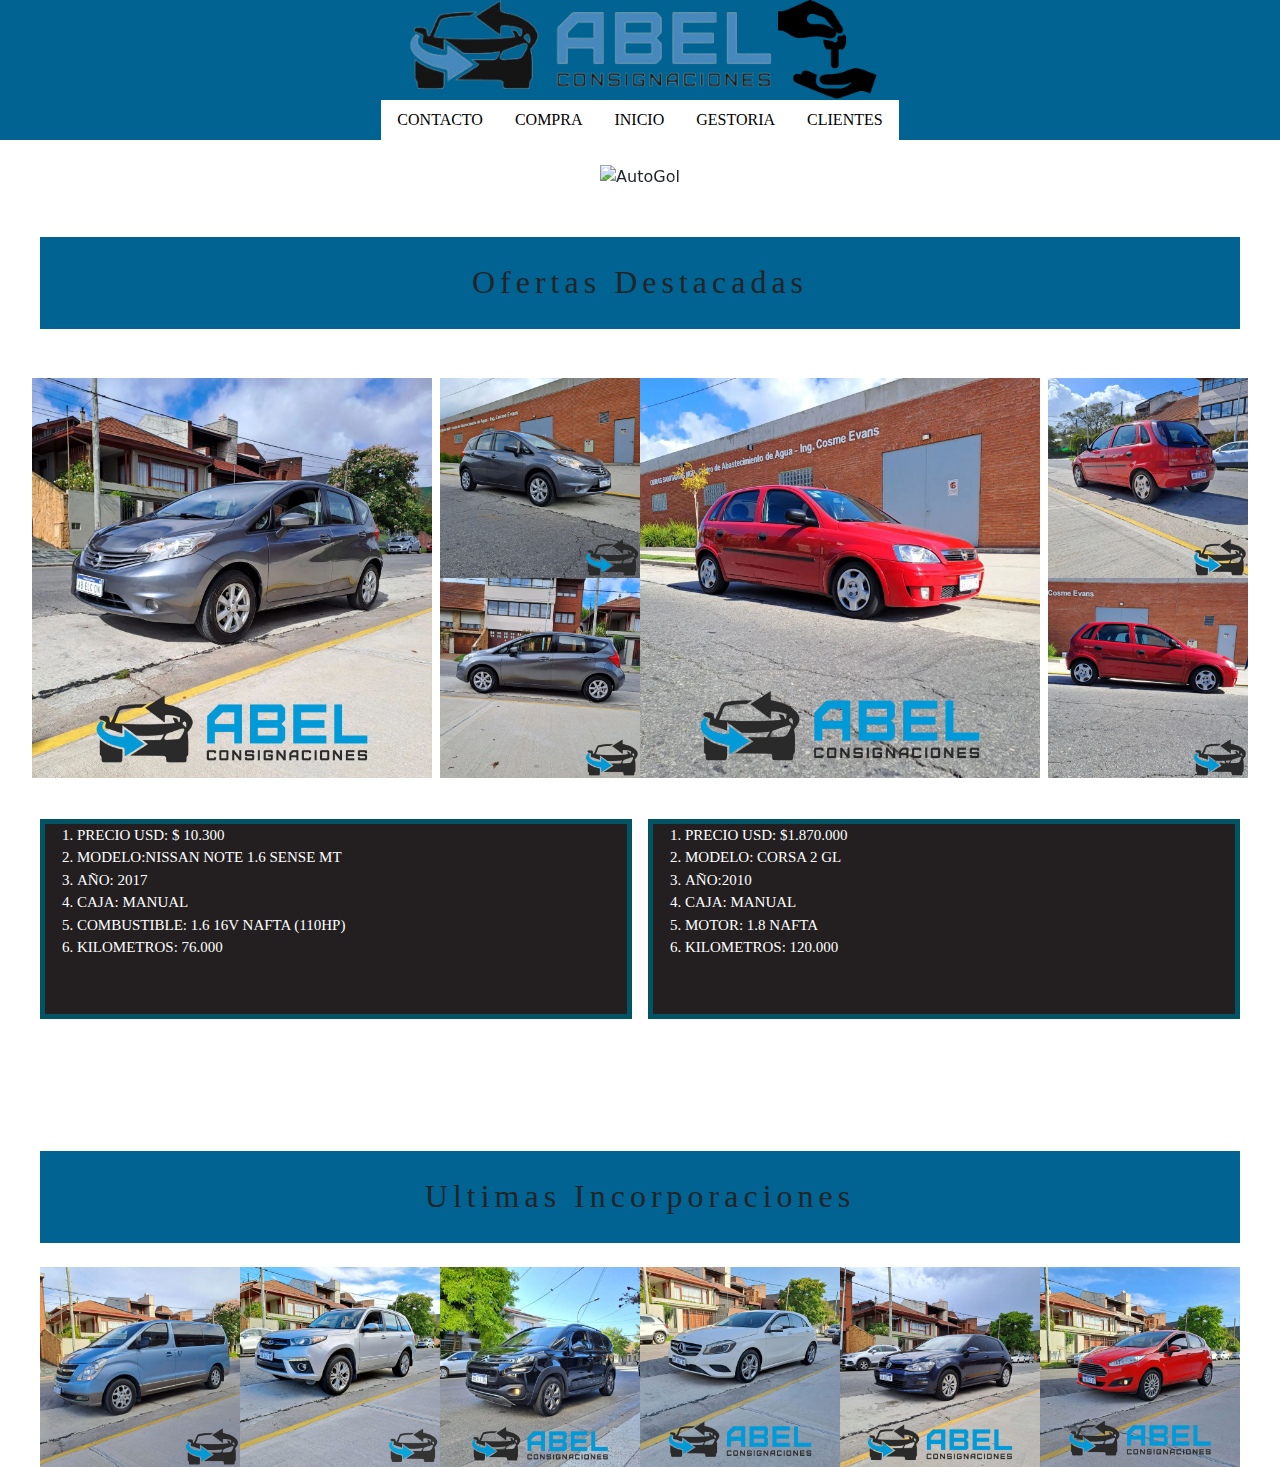
==== index.html @ b50582e4 "Proyecto-Abel-Consignaciones" ====
<!DOCTYPE html>
<html lang="es">
<head>
<!--INDEX-->
       <meta charset="UTF-8">
       <meta http-equiv="X-UA-Compatible" content="IE=edge">
       <meta name="viewport" content="width=device-width, initial-scale=1.0">
    <!---CSS BOOTSTRAP--->
       <link rel="stylesheet" href="css/bootstrap.min.css">
    <!---CSS PROPIO--->
       <link rel="stylesheet" href="css/styles.css">
    <!-- USO DE FAVICON -->
    <link rel="shortcut icon" href="assets/fotos/kichan.png">
            <title>Abel Consignaciones</title>           
</head>

<body>
    <header>
    <nav>
      <!-- LOGO -->
      <ul class="nav justify-content-center">

        <img class="lgoauto" src= "assets/fotos/foto logo/foto_blanco-removebg-preview.png" alt="auto-con-flecha">
        <img class="lgoauto" src="assets/fotos/foto logo/klipartz.com.png" alt="llave-en-mano">
      </ul>
      <!-- BARRA NAV -->
      <ul class="nav justify-content-center">
      <!-- CAJA PADRE -->
        <li class="nav-item">
          <!-- CAJAS HIJAS -->
          <a class="nav-link" href="contacto/contacto.html">Contacto</a>
          <!-- ENLACES -->
        </li>
        <li class="nav-item">
          <a class="nav-link" href="compra/compra.html">Compra</a>
        </li>
        <li class="nav-item">
          <a class="nav-link " href="index.html">Inicio</a>
        </li>
        <li class="nav-item">
          <a class="nav-link " href="gestoria/gestoria.html">Gestoria</a>
        </li>
        <li class="nav-item">
          <a class="nav-link" href="clientes/clientes.html">Clientes</a>
        </li>
      </ul>
    </nav>    
    </header>
    <!----- FOOTER ----- ME FALTAN DESCARGAR LOGOS DE REDES SOCIALES Y PONERLES CLASS
    <section> 
           !--INFRAME--
     !-- ENLACE UTILIZANDO ID --
   <a class href="#iframe">Ultimas Incorporaciones</a>
     !-- ### REDES SOCIALES ### --
         <button class="REDSOCIAL"><a href="https://www.instagram.com/abelconsignaciones/" target="_blank">Instagram</a></button><br>
         <button class="REDSOCIAL"><a href="https://es-la.facebook.com/abelconsignaciones/" target="_blank">Facebook</a></button><br>
    </section> ----->
    <br>
<main>
  <!------ CARRUSEL CON IMAGENES ------>
  <section class="carrouselSection">
    <div id="carouselExampleAutoplaying" class="carousel slide carrouselTamaño" data-bs-ride="carousel">
      <div class="carousel-inner">  
        <div class="carousel-item active">
          <img class="fotoCarrusel" src="./assets/FOTOS/Fotos HD Autos/vw-gol.jpg" class="d-block w-100" alt="AutoGol">
        </div>  
        <div class="carousel-item">
          <img class="fotoCarrusel" src="./assets/FOTOS/Fotos HD Autos/hombre-maneja-747x420.jpg" class="d-block w-100" alt="hombreManejando">
        </div>
        <div class="carousel-item">
          <img class="fotoCarrusel" src="./assets/FOTOS/Fotos HD Autos/autos3.png" class="d-block w-100" alt="tresautos">
        </div>
      </div>
      <button class="carousel-control-prev" type="button" data-bs-target="#carouselExampleAutoplaying" data-bs-slide="prev">
        <span class="carousel-control-prev-icon" aria-hidden="true"></span>
        <span class="visually-hidden">Previous</span>
      </button>
      <button class="carousel-control-next" type="button" data-bs-target="#carouselExampleAutoplaying" data-bs-slide="next">
        <span class="carousel-control-next-icon" aria-hidden="true"></span>
        <span class="visually-hidden">Next</span>
      </button>
    </div>
  </section>
  <br><br><!---- separacion de carrusel y grilla-->
  <!----- GRILLA OFERTAS DESTACADAS ------>
  <section class="columnaGridPrincipal">
    <h2 class="tituloGrilla centrado">Ofertas Destacadas</h2>
  
    <!---  Caja Fotos 1 ---->
    <div class="contenedorFoto1 centrado">
      <img class="cocheGrande" src="./assets/fotos/fotos-inicio-destacadas/Foto 1.jpg" alt="cocheenoferta">

    </div>
    <!----  Caja MiniFotos 1 ---->
    <div class="contenedorImagenes centrado">
      <img class="cocheChico" src="./assets/fotos/fotos-inicio-destacadas/Foto 2.jpg" alt="cocheofertachico">
      <img class="cocheChico" src="./assets/fotos/fotos-inicio-destacadas/Foto 3.jpg" alt="cocheofertachico">
    </div>
    <!----  Caja Fotos 2  ---->
    <div class="contenedorFoto2 centrado">
    <img class="cocheGrande" src="assets/fotos/fotos-inicio-destacadas/Foto a.jpg" alt="cocheenoferta">
    </div>
    <!-----  Cajas Mini Fotos 2  ----> 
    <div class="contenedorImagenes2 centrado">
      <img class="cocheChico" src="./assets/fotos/fotos-inicio-destacadas/foto b.jpg" alt="cocheofertachico">
      <img class="cocheChico" src="./assets/fotos/fotos-inicio-destacadas/foto c.jpg" alt="cocheofertachico">
 <!----- DESCRIPCION CAJA 1 ------>
    </div>
 <div class="contenedorTextoAuto">
  <ol class="listaDestacada">
    <li>PRECIO USD: $ 10.300</li>
    <li>MODELO:NISSAN NOTE 1.6 SENSE MT </li>
    <li>AÑO: 2017 </li>
    <li>CAJA: MANUAL </li>
    <li>COMBUSTIBLE: 1.6 16V Nafta (110Hp) </li> 
    <li>KILOMETROS: 76.000</li> 
   </ol>
   <!---- DESCRIPCION CAJA 2 ----->
 </div>
 <div class="contenedorTextoAuto2">
  <ol class="listaDestacada">
    <li>PRECIO USD: $1.870.000 </li>
    <li>MODELO: CORSA 2 GL</li>
    <li>AÑO:2010</li>
    <li>CAJA: MANUAL</li>
    <li>MOTOR: 1.8 NAFTA </li> 
    <li>KILOMETROS: 120.000</li>  
   </ol>
 </div> 
 <h2 class="tituloUIncorporaciones centrado">Ultimas Incorporaciones</h2>
   <!----- FOOTER ----->
   <footer class="footerflex">
      <div class="col containerfooter">
        <img class="footerimagen" src="./assets/fotos compra/Camioneta .jpg" alt="autoPerfil">
      </div>  
      <div class="col containerfooter">
        <img class="footerimagen" src="./assets/fotos compra/Camioneta 2.jpg" alt="autoPerfil">
      </div>
        <div class="col containerfooter">
          <img class="footerimagen" src="./assets/fotos compra/Camioneta 3.jpg" alt="autoPerfil">
        </div>
        <div class="col containerfooter">
          <img class="footerimagen" src="./assets/fotos compra/Auto.jpg" alt="autoPerfil">
        </div>
        <div class="col containerfooter">
          <img class="footerimagen" src="./assets/fotos compra/Auto 2.jpg" alt="autoPerfil">
        </div>
          <div class="col containerfooter">
            <img class="footerimagen" src="./assets/fotos compra/Auto 3.jpg" alt="autoPerfil">
          </div>
  </footer>
  
  </section>
</main>

  <!--- JAVASCRIP --->
  <script src="js/bootstrap.min.js"></script>
</body> 
</html>
---- css/styles.css ----
* {
    padding: 0;
    margin: 0;
}
/*-------TIPOGRAFIA------*/
@font-face {
    font-family: "CreteRound-Regular";
    src: url("../Fonts/CreteRound-Regular.otf"); /*TITULO*/
}
@font-face {
    font-family: "SF_Collegiate_Solid";
    src: url("../Fonts/SF_Collegiate_Solid.ttf"); /*SUB-TITULO*/
}
@font-face {
    font-family: "Walkway_Oblique_Bold";
    src: url("../Fonts/Walkway_Bold.ttf"); /*TEXTO importante de la pagina*/
}
/*-------Barra de Menu-------*/
 
header {
    background-color: #016392;
}
.nav-item {
    background-color: #fff;
}
.lgoauto {
    height: 100px;
    width: auto;
}
.nav-link {
    font-family: "SF_Collegiate_Solid";
    text-transform: uppercase;
    list-style-type: none;
    color: black;                
}
.nav-link:hover {
    color: #73A9AD
}
/*------ CARROUSEL ------- */
.carrouselSection {
    display: flex;
    align-items: center;
    justify-content: center;
}
.carrouselTamaño {
    height: 70%;
    width: auto
}
.fotoCarrusel{  
    height: 500px;
    width: auto;
}
/* ----------- INICIO ----------- */ 
/*---- GRILLA OFERTAS DESTACADAS ----*/
body {
    background-color: #fff;
}
/*------Contenedor Caja Padre Grid------*/
.columnaGridPrincipal {
    display: grid;
    width: 80%;
    height: 800px;  
    gap: 1rem;
    justify-content: center;

    grid-template-columns: 30% 15% 30% 15%;
    grid-template-rows: 100px 450px 200px 100px 100px 200px;  
    
    grid-template-areas:
    
    "tituloGrilla tituloGrilla tituloGrilla tituloGrilla"
    "contenedorFoto1 contenedorImagenes contenedorFoto2 contenedorImagenes2"
    "contenedorTextoAuto contenedorTextoAuto contenedorTextoAuto2 contenedorTextoAuto2"
    "0 0 0 0"
    "tituloUIncorporaciones tituloUIncorporaciones tituloUIncorporaciones tituloUIncorporaciones"
    "footerflex footerflex footerflex footerflex";
}
/*-----Contenedor Cajas Hijas Grilla----*/
.tituloGrilla {
    grid-area: tituloGrilla;
    background-color: #016392;
}
.contenedorFoto1 {
    grid-area: contenedorFoto1;
}
.contenedorImagenes {
    grid-area: contenedorImagenes;
    display: flex;
    flex-wrap: wrap;
    flex-direction: column;
} 
.contenedorFoto2 {
    grid-area: contenedorFoto2;
}
.contenedorImagenes2 {
    grid-area: contenedorImagenes2;
    display: flex;
    flex-wrap: wrap;
    flex-direction: column;
}  
.centrado {
    /* COMBINANDO GRID CON FLEXBOX */
    display: flex;
    justify-content: center;
    align-items: center;
    font-family: "SF_Collegiate_Solid";
    letter-spacing: 5px; 
}
.columnaGridPrincipal {
    border-color: 2px solid red;
    height: 600px;
    width: auto;
    justify-content: center;
}
.cocheGrande {
    display: flex;
    height: 400px;
    width: auto;
}
.cocheChico {
    display: flex;
    height: 200px;
    width: auto;
    flex-direction: column;
    flex-wrap: wrap;
}
/*---- Grilla Descripcion AUTOS ---- */
.contenedorTextoAuto {
    grid-area: contenedorTextoAuto;
    width: auto;
    height: 200px;
    background-color: #231f20;
    color: #fff;
    border: 5px solid #025464;
}
.listaDestacada {
    font-family: "Walkway_Oblique_Bold";
    text-transform: uppercase;
    font-size: 15px;
    display: flex;
    height: auto;
    width: auto;
    flex-direction: column;
    flex-wrap: wrap ;
}
.contenedorTextoAuto2 {
    grid-area: contenedorTextoAuto2;
    width: auto;
    height: auto;
    background-color: #231f20;
    color: #fff;
    border: 5px solid #025464;
}
/*----- ENLACE CLIENTES / ENLACE COMPRAS ----- */
.tituloClientes , .tituloCompra{
    width: 90%;
    font-family: "SF_Collegiate_Solid";
    text-transform: uppercase;
    display: flex;
    justify-content: center;
    background-color: #231f20;
    color: #fff;
    margin: 10px 5% 1px 5%;     
    letter-spacing: 5px;
}
/*----- CAJA FLEX clientes y compra ----- */
.cajaFlex {
    width: 90%;
    height: 900px;
    margin: 1px 5% 1px 5%;
    background-color: #016392;
    padding: 10px;
    display: flex;  
    justify-content: center;
    align-items: center;
}
.clientes{
     flex-flow: column wrap;
     justify-content: space-evenly; 
}
.compra {
    flex-wrap: wrap;
    flex-direction: column;
    
}
.fotoClientes , .fotoAutos{
    width: 270px;
    height: auto;
    background-color: #3F4E4F;
    padding: 10px;
    margin: 1px;

    display: flex;
    justify-content: center;
    align-items: center;

} 
/* ----- ENLACE GESTORIA / ENLACE CONTACTO ----*/
.tituloContacto , .tituloGestoria {
    width: 70%;
    font-family: "SF_Collegiate_Solid";
    text-transform: uppercase;
    display: flex;
    justify-content: center;
    background-color: #231f20;
    color: #fff;
    margin: 10px 5% 1px 15%;     
    letter-spacing: 5px;    
}
.infoGestoria {
   font-family: "Walkway_Oblique_Bold";
   justify-content: start;

}
/* ------ contacto y gestoria -----*/
.imgGestoria, .imgContacto  {
    height: 500px;
    width: auto;
}
.listNone {
    list-style: none;
}
/*----- FOOTER ----*/    
.footerflex {
    grid-area: footerflex;
    display: flex;
    background-color: #231f20;
}
.tituloUIncorporaciones {
    grid-area: tituloUIncorporaciones;
    background-color: #016392;
}
.containerfooter {
    display: flex;
}
.footerimagen {
    display: flex;
    height: 200px;
    width: auto;
}
/*------- MEDIA QUERIES SWICH MOVIL -----*/
@media screen and (max-width: 767px) {
  /* SWITCH PARA CAMBIAR OCULTO/VISIBLE MENU MOBILE */
  .displaySwitch {
    display: flex;
    }

    /********* CARROUSEL *********/
    .fotoCarrusel  {
        height: 145px;
        width: auto;
    }

    /********* CONTENEDOR GRID *********/
    .columnaGridPrincipal {
        display: block;
    }
    .contenedorImagenes , .contenedorImagenes2 {
        display: none;
    }
    .contenedorTextoAuto {
        order: -1;
    }
    .cocheGrande {
        width: 300px;
        height: auto;
    }
    .footerflex {
        display: block;
    }
    .containerfooter{
        align-items: center;
        justify-content: center;
    }
    .footerimagen {
        display: flex;
        width: auto;
        justify-content: center;
        align-items: center;
    }
    .p {
        font-size: 10px;
    }
    
    /***COMPRA y CLIENTES****/
    .cajaFlex {
        display: block;
        height: 2500px;
    }   
   .fotoClientes {
        height: 200px;
        width: auto;
   }
    /***CONTACTO Y GESTORIA ****/
    .imgGestoria , .imgContacto{
        height: 250px;
        width: 250px;
    }
    .tituloGestoria {
       letter-spacing: 0;
       align-items: center;
       justify-content: center;
    }

}
/*------- MEDIA QUERIES TABLET -----*/
@media screen and (min-width: 767px) and (max-width:1024px){
    /* SWITCH PARA CAMBIAR OCULTO/VISIBLE MENU MOBILE */
    .displaySwitch {
      display: flex;
      }
      .columnaGridPrincipal {
        display: grid;
        grid-template-columns: 50% 50%;
        grid-template-rows: 150px 200px 120px 200px 120px 60px 150px 200px;
        grid-template-areas:
            "tituloGrilla tituloGrilla"
            "contenedorFoto1 contenedorImagenes"
            "contenedorTextoAuto contenedorTextoAuto "
            "contenedorFoto2 contenedorImagenes2"
            "contenedorTextoAuto2 contenedorTextoAuto2"
            "0 0"
            "tituloUIncorporaciones tituloUIncorporaciones"
            "footerflex footerflex";
   }
       /********* CARROUSEL *********/
       .fotoCarrusel  {
        height: 200px;
        width: auto;
    }
   .contenedorImagenes , .contenedorImagenes2 , .contenedorFoto1 , .contenedorFoto2 {
    display: flex;
    align-items: center;
    display: center;
   }
   .cocheGrande {
    height: 200px;
    width: auto;
   }
   .contenedorTextoAuto {
    height: 120px;
    width: auto;
   }
   /******* CLIENTES ******/ 
   .fotoClientes {
    height: 200px;
    width: auto;
   }

}
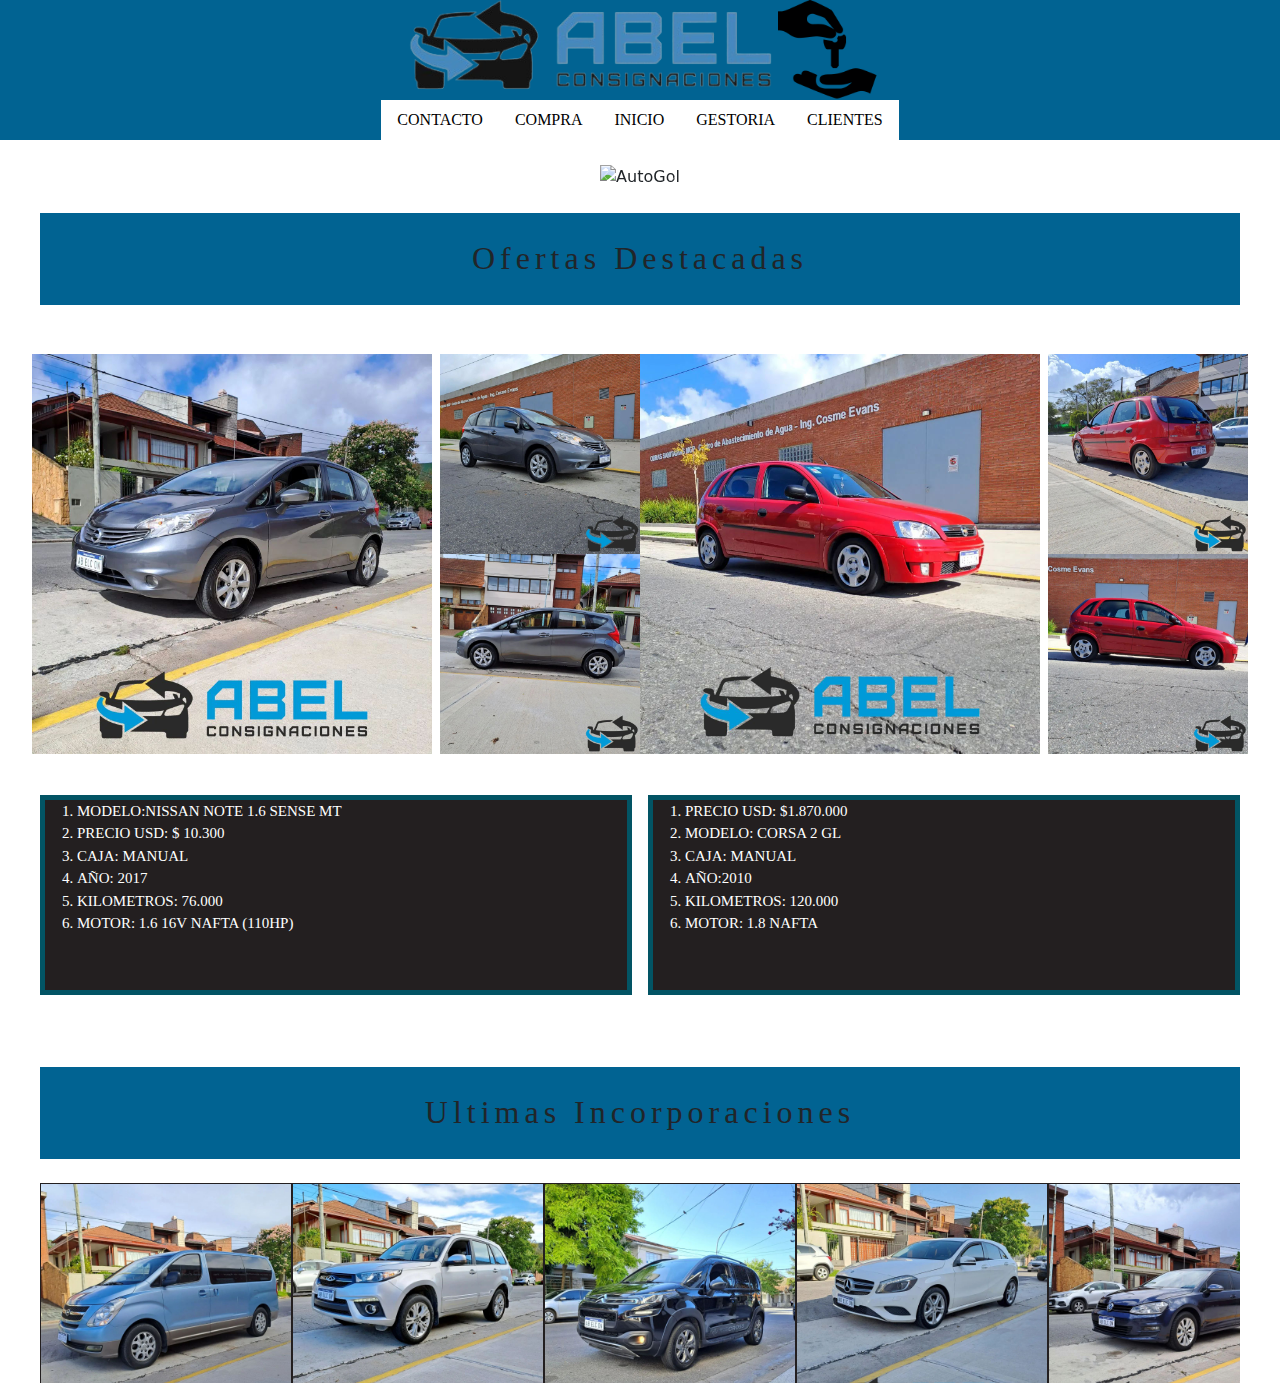
==== commit 55257db6: "13/6/23" ====
--- a/index.html
+++ b/index.html
@@ -46,19 +46,10 @@
       </ul>
     </nav>    
     </header>
-    <!----- FOOTER ----- ME FALTAN DESCARGAR LOGOS DE REDES SOCIALES Y PONERLES CLASS
-    <section> 
-           !--INFRAME--
-     !-- ENLACE UTILIZANDO ID --
-   <a class href="#iframe">Ultimas Incorporaciones</a>
-     !-- ### REDES SOCIALES ### --
-         <button class="REDSOCIAL"><a href="https://www.instagram.com/abelconsignaciones/" target="_blank">Instagram</a></button><br>
-         <button class="REDSOCIAL"><a href="https://es-la.facebook.com/abelconsignaciones/" target="_blank">Facebook</a></button><br>
-    </section> ----->
     <br>
-<main>
+ <main>
   <!------ CARRUSEL CON IMAGENES ------>
-  <section class="carrouselSection">
+  <section class="carrouselSection container-fluid">
     <div id="carouselExampleAutoplaying" class="carousel slide carrouselTamaño" data-bs-ride="carousel">
       <div class="carousel-inner">  
         <div class="carousel-item active">
@@ -68,7 +59,7 @@
           <img class="fotoCarrusel" src="./assets/FOTOS/Fotos HD Autos/hombre-maneja-747x420.jpg" class="d-block w-100" alt="hombreManejando">
         </div>
         <div class="carousel-item">
-          <img class="fotoCarrusel" src="./assets/FOTOS/Fotos HD Autos/autos3.png" class="d-block w-100" alt="tresautos">
+          <img class="fotoCarrusel" src="./assets/fotos/fotos hd autos/auto-ruta.jpg" class="d-block w-100" alt="auto-ruta">
         </div>
       </div>
       <button class="carousel-control-prev" type="button" data-bs-target="#carouselExampleAutoplaying" data-bs-slide="prev">
@@ -81,7 +72,7 @@
       </button>
     </div>
   </section>
-  <br><br><!---- separacion de carrusel y grilla-->
+  <br><!---- separacion de carrusel y grilla-->
   <!----- GRILLA OFERTAS DESTACADAS ------>
   <section class="columnaGridPrincipal">
     <h2 class="tituloGrilla centrado">Ofertas Destacadas</h2>
@@ -101,57 +92,56 @@
     <img class="cocheGrande" src="assets/fotos/fotos-inicio-destacadas/Foto a.jpg" alt="cocheenoferta">
     </div>
     <!-----  Cajas Mini Fotos 2  ----> 
-    <div class="contenedorImagenes2 centrado">
+     <div class="contenedorImagenes2 centrado">
       <img class="cocheChico" src="./assets/fotos/fotos-inicio-destacadas/foto b.jpg" alt="cocheofertachico">
       <img class="cocheChico" src="./assets/fotos/fotos-inicio-destacadas/foto c.jpg" alt="cocheofertachico">
- <!----- DESCRIPCION CAJA 1 ------>
-    </div>
- <div class="contenedorTextoAuto">
-  <ol class="listaDestacada">
-    <li>PRECIO USD: $ 10.300</li>
-    <li>MODELO:NISSAN NOTE 1.6 SENSE MT </li>
-    <li>AÑO: 2017 </li>
-    <li>CAJA: MANUAL </li>
-    <li>COMBUSTIBLE: 1.6 16V Nafta (110Hp) </li> 
-    <li>KILOMETROS: 76.000</li> 
-   </ol>
-   <!---- DESCRIPCION CAJA 2 ----->
- </div>
- <div class="contenedorTextoAuto2">
-  <ol class="listaDestacada">
-    <li>PRECIO USD: $1.870.000 </li>
-    <li>MODELO: CORSA 2 GL</li>
-    <li>AÑO:2010</li>
-    <li>CAJA: MANUAL</li>
-    <li>MOTOR: 1.8 NAFTA </li> 
-    <li>KILOMETROS: 120.000</li>  
-   </ol>
- </div> 
- <h2 class="tituloUIncorporaciones centrado">Ultimas Incorporaciones</h2>
-   <!----- FOOTER ----->
-   <footer class="footerflex">
-      <div class="col containerfooter">
-        <img class="footerimagen" src="./assets/fotos compra/Camioneta .jpg" alt="autoPerfil">
-      </div>  
-      <div class="col containerfooter">
-        <img class="footerimagen" src="./assets/fotos compra/Camioneta 2.jpg" alt="autoPerfil">
+   <!----- DESCRIPCION CAJA 1 ------>
       </div>
-        <div class="col containerfooter">
-          <img class="footerimagen" src="./assets/fotos compra/Camioneta 3.jpg" alt="autoPerfil">
+         <div class="contenedorTextoAuto">
+             <ol class="listaDestacada">
+               <li>MODELO:NISSAN NOTE 1.6 SENSE MT </li>
+               <li>PRECIO USD: $ 10.300</li>
+               <li>CAJA: MANUAL </li>
+               <li>AÑO: 2017 </li>
+               <li>KILOMETROS: 76.000</li> 
+               <li>MOTOR: 1.6 16V Nafta (110Hp) </li> 
+              </ol>
+           </div>
+    <!---- DESCRIPCION CAJA 2 ----->
+        <div class="contenedorTextoAuto2">
+            <ol class="listaDestacada">
+              <li>PRECIO USD: $1.870.000 </li>
+              <li>MODELO: CORSA 2 GL</li>
+              <li>CAJA: MANUAL</li>
+              <li>AÑO:2010</li>
+              <li>KILOMETROS: 120.000</li>  
+              <li>MOTOR: 1.8 NAFTA </li> 
+            </ol>
         </div>
-        <div class="col containerfooter">
-          <img class="footerimagen" src="./assets/fotos compra/Auto.jpg" alt="autoPerfil">
-        </div>
-        <div class="col containerfooter">
-          <img class="footerimagen" src="./assets/fotos compra/Auto 2.jpg" alt="autoPerfil">
-        </div>
-          <div class="col containerfooter">
-            <img class="footerimagen" src="./assets/fotos compra/Auto 3.jpg" alt="autoPerfil">
+        <!--ULTIMAS INCORPORACIONES-->
+      <h2 class="tituloUIncorporaciones centrado">Ultimas Incorporaciones</h2>
+       <section class="containerIncorporacionesflex">
+          <div class="containerIncorporaciones">
+              <img class="incorporacionesImagen " src="./assets/fotos compra/Camioneta .jpg" alt="autoPerfil">
+            </div>  
+            <div class="containerIncorporaciones">
+              <img class="incorporacionesImagen " src="./assets/fotos compra/Camioneta 2.jpg" alt="autoPerfil">
+            </div>
+            <div class="containerIncorporaciones">
+              <img class="incorporacionesImagen " src="./assets/fotos compra/Camioneta 3.jpg" alt="autoPerfil">
+            </div>
+            <div class="containerIncorporaciones">
+            <img class="incorporacionesImagen " src="./assets/fotos compra/Auto.jpg" alt="autoPerfil">
+            </div>
+            <div class="containerIncorporaciones">
+            <img class="incorporacionesImagen " src="./assets/fotos compra/Auto 2.jpg" alt="autoPerfil">
+            </div>
+            <div class="containerIncorporaciones">
+            <img class="incorporacionesImagen" src="./assets/fotos compra/Auto 3.jpg" alt="autoPerfil">
           </div>
-  </footer>
-  
+    </section>
   </section>
-</main>
+ </main>
 
   <!--- JAVASCRIP --->
   <script src="js/bootstrap.min.js"></script>
--- a/css/styles.css
+++ b/css/styles.css
@@ -16,7 +16,7 @@
     src: url("../Fonts/Walkway_Bold.ttf"); /*TEXTO importante de la pagina*/
 }
 /*-------Barra de Menu-------*/
- 
+
 header {
     background-color: #016392;
 }
@@ -39,8 +39,7 @@
 /*------ CARROUSEL ------- */
 .carrouselSection {
     display: flex;
-    align-items: center;
-    justify-content: center;
+    justify-content: center;    
 }
 .carrouselTamaño {
     height: 70%;
@@ -58,13 +57,13 @@
 /*------Contenedor Caja Padre Grid------*/
 .columnaGridPrincipal {
     display: grid;
-    width: 80%;
-    height: 800px;  
+    width: 90%;
+    height: auto;  
     gap: 1rem;
     justify-content: center;
 
     grid-template-columns: 30% 15% 30% 15%;
-    grid-template-rows: 100px 450px 200px 100px 100px 200px;  
+    grid-template-rows: 100px 450px 200px 40px 100px 200px;  
     
     grid-template-areas:
     
@@ -73,7 +72,7 @@
     "contenedorTextoAuto contenedorTextoAuto contenedorTextoAuto2 contenedorTextoAuto2"
     "0 0 0 0"
     "tituloUIncorporaciones tituloUIncorporaciones tituloUIncorporaciones tituloUIncorporaciones"
-    "footerflex footerflex footerflex footerflex";
+    "containerIncorporacionesflex containerIncorporacionesflex containerIncorporacionesflex containerIncorporacionesflex";
 }
 /*-----Contenedor Cajas Hijas Grilla----*/
 .tituloGrilla {
@@ -151,6 +150,35 @@
     color: #fff;
     border: 5px solid #025464;
 }
+.containerIncorporacionesflex {
+    width: 100%;
+    height: auto;
+    grid-area: containerIncorporacionesflex;
+    display: flex;
+    background-color: #231f20;
+    overflow: hidden;
+}
+.tituloUIncorporaciones {
+    grid-area: tituloUIncorporaciones;
+    background-color: #016392;
+}
+.containerIncorporaciones {
+    display: flex;
+    max-width: 100%;
+}
+.incorporacionesImagen {
+    display: flex;
+    height: 250px;
+    margin: 1px;
+    max-width: auto;
+}
+/*---- FOOTER ---- */
+.footer{
+    grid-area: footer;
+    max-width: 500px;
+    width: 100%;
+    background-color: #231f20;
+}
 /*----- ENLACE CLIENTES / ENLACE COMPRAS ----- */
 .tituloClientes , .tituloCompra{
     width: 90%;
@@ -166,33 +194,37 @@
 /*----- CAJA FLEX clientes y compra ----- */
 .cajaFlex {
     width: 90%;
-    height: 900px;
-    margin: 1px 5% 1px 5%;
+    height: auto;
+    margin: auto;
     background-color: #016392;
-    padding: 10px;
-    display: flex;  
-    justify-content: center;
-    align-items: center;
+    padding: 10px;  
+    display: flex;
+    justify-content: space-evenly;
+    flex-wrap: wrap;
 }
 .clientes{
-     flex-flow: column wrap;
-     justify-content: space-evenly; 
+    flex-flow: column wrap;
+    justify-content: space-between;
+    margin: 10px; 
 }
 .compra {
-    flex-wrap: wrap;
-    flex-direction: column;
-    
-}
+    width: 300px;
+    height: 301px;
+    margin: 50px;
+    transition: width, background-color, .1s linear .1s; 
+}
+.compra:hover {
+    width: 500px;
+    background-color: #3F4E4F;
+    transition:  1s linear 1s;
+}
+
 .fotoClientes , .fotoAutos{
-    width: 270px;
+    width: 300px;
     height: auto;
     background-color: #3F4E4F;
     padding: 10px;
-    margin: 1px;
-
-    display: flex;
-    justify-content: center;
-    align-items: center;
+    margin: auto;
 
 } 
 /* ----- ENLACE GESTORIA / ENLACE CONTACTO ----*/
@@ -210,8 +242,10 @@
 .infoGestoria {
    font-family: "Walkway_Oblique_Bold";
    justify-content: start;
-
-}
+   font-size: 20px;
+
+}
+
 /* ------ contacto y gestoria -----*/
 .imgGestoria, .imgContacto  {
     height: 500px;
@@ -219,24 +253,6 @@
 }
 .listNone {
     list-style: none;
-}
-/*----- FOOTER ----*/    
-.footerflex {
-    grid-area: footerflex;
-    display: flex;
-    background-color: #231f20;
-}
-.tituloUIncorporaciones {
-    grid-area: tituloUIncorporaciones;
-    background-color: #016392;
-}
-.containerfooter {
-    display: flex;
-}
-.footerimagen {
-    display: flex;
-    height: 200px;
-    width: auto;
 }
 /*------- MEDIA QUERIES SWICH MOVIL -----*/
 @media screen and (max-width: 767px) {
@@ -247,7 +263,7 @@
 
     /********* CARROUSEL *********/
     .fotoCarrusel  {
-        height: 145px;
+        height: 180px;
         width: auto;
     }
 
@@ -258,21 +274,19 @@
     .contenedorImagenes , .contenedorImagenes2 {
         display: none;
     }
-    .contenedorTextoAuto {
-        order: -1;
-    }
     .cocheGrande {
         width: 300px;
         height: auto;
     }
-    .footerflex {
+    .containerIncorporacionesflex {
         display: block;
-    }
-    .containerfooter{
+        overflow: visible;
+    }
+    .containerIncorporaciones{
         align-items: center;
         justify-content: center;
     }
-    .footerimagen {
+    .incorporacionesImagen  {
         display: flex;
         width: auto;
         justify-content: center;
@@ -284,23 +298,41 @@
     
     /***COMPRA y CLIENTES****/
     .cajaFlex {
-        display: block;
-        height: 2500px;
-    }   
-   .fotoClientes {
-        height: 200px;
-        width: auto;
+        display: flex;
+        height: auto;
+        width: auto;
+    }  
+    .compra {
+        width: 300px;
+        height: 301px;
+        margin: 50px;
+        transition: height, background-color, .1s linear .1s; 
+    }
+    .compra:hover {
+        height: 450px;
+        background-color: #3F4E4F;
+        transition:  1s linear 1s; 
+    }
+   .fotoClientes , .fotoAutos {
+        display: flex;
+        height: 250px;
+        width: auto;
+        margin: 20px;
    }
     /***CONTACTO Y GESTORIA ****/
     .imgGestoria , .imgContacto{
-        height: 250px;
-        width: 250px;
+        height: auto;
+        width: auto;
     }
     .tituloGestoria {
        letter-spacing: 0;
        align-items: center;
        justify-content: center;
     }
+    .infoGestoria {
+        font-size: auto;
+    }
+    
 
 }
 /*------- MEDIA QUERIES TABLET -----*/
@@ -321,7 +353,7 @@
             "contenedorTextoAuto2 contenedorTextoAuto2"
             "0 0"
             "tituloUIncorporaciones tituloUIncorporaciones"
-            "footerflex footerflex";
+            "containerIncorporacionesflex containerIncorporacionesflex";
    }
        /********* CARROUSEL *********/
        .fotoCarrusel  {
@@ -334,8 +366,8 @@
     display: center;
    }
    .cocheGrande {
-    height: 200px;
-    width: auto;
+    height: auto;
+    width: 60%;
    }
    .contenedorTextoAuto {
     height: 120px;
@@ -343,8 +375,8 @@
    }
    /******* CLIENTES ******/ 
    .fotoClientes {
-    height: 200px;
-    width: auto;
+    height: auto;
+    width: 60%;
    }
 
 }  